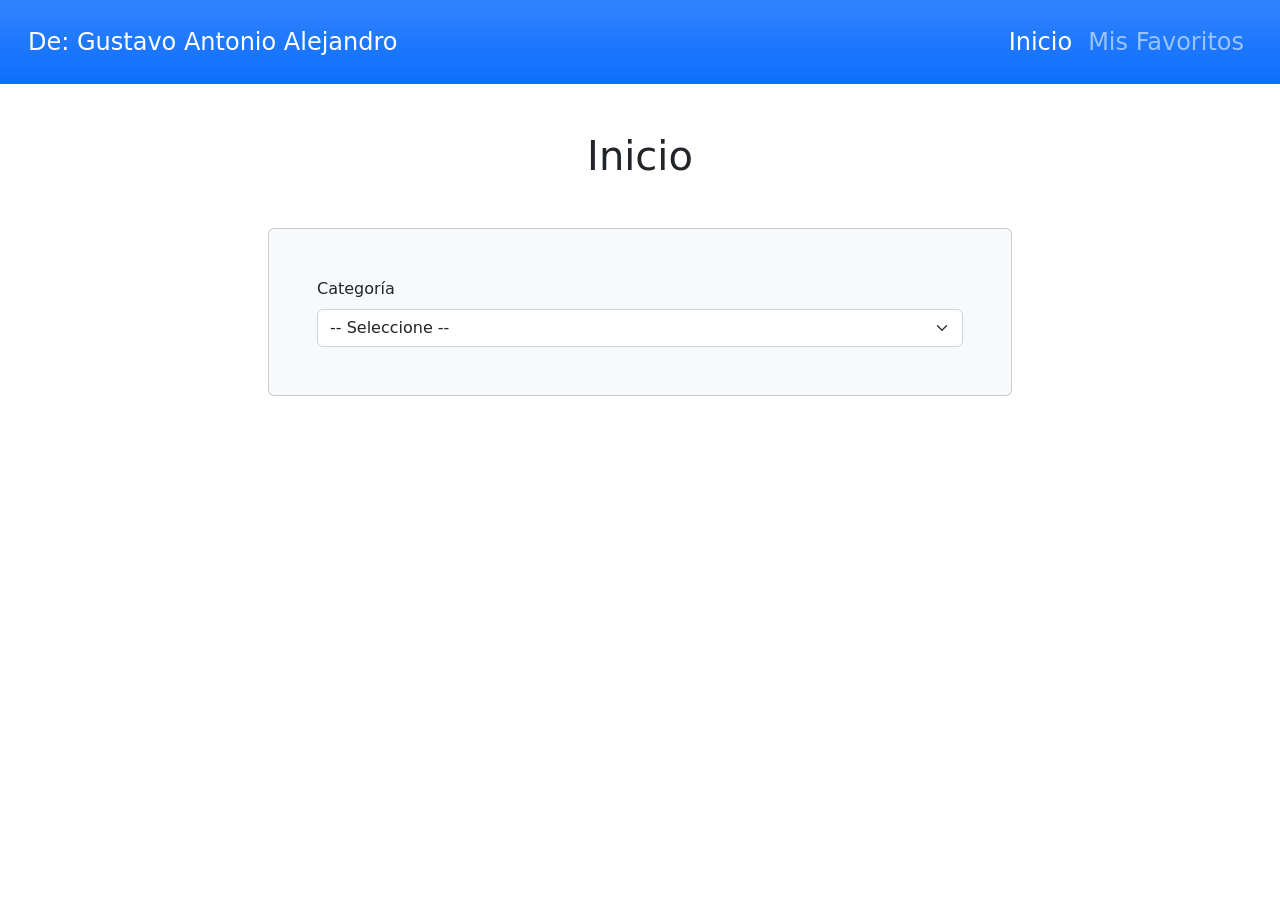
==== index.html @ f5f800c2 "Proyecto Buscador de Recetas" ====
<!DOCTYPE html>
<html lang="en">
<head>
    <meta charset="UTF-8">
    <meta http-equiv="X-UA-Compatible" content="IE=edge">
    <meta name="viewport" content="width=device-width, initial-scale=1.0">
    <title>Buscador Recetas Comida</title>
    <link rel="stylesheet" href="css/bootstrap.min.css">
</head>
<body>

    <nav class="navbar navbar-expand-lg navbar-dark bg-primary bg-gradient p-3">
        <div class="container-fluid">
            <a class="navbar-brand fs-4" href="index.html">De: Gustavo Antonio Alejandro</a>
            <button class="navbar-toggler" type="button" data-bs-toggle="collapse" data-bs-target="#navbarNavDropdown" aria-controls="navbarNavDropdown" aria-expanded="false" aria-label="Toggle navigation">
                <span class="navbar-toggler-icon"></span>
            </button>
            <div class="collapse navbar-collapse justify-content-end" id="navbarNavDropdown">
                <ul class="navbar-nav">
                    <li class="nav-item">
                        <a class="nav-link fs-4 active" aria-current="page" href="index.html">Inicio</a>
                    </li>
                    <li class="nav-item">
                        <a class="nav-link fs-4" href="favoritos.html">Mis Favoritos</a>
                    </li>
                </ul>
            </div>
        </div>
    </nav>

    <main class="mt-5 container-lg">
        <h2 class="text-center fs-1">Inicio</h2>
  
        <div class="d-md-flex justify-content-md-center mt-5 ">
            <form class="card col-md-8 bg-light p-5">
                <div>
                    <label for="categorias" class="form-label">Categoría</label>
                    <select id="categorias" class="form-select">
                        <option selected>-- Seleccione --</option>
                    </select>
                </div>
            </form>
        </div>
        <div id="resultado" class="mt-5 row"></div>
    </main>


    <div class="modal fade" id="modal" data-bs-backdrop="static" data-bs-keyboard="false" tabindex="-1" aria-hidden="true">
        <div class="modal-dialog modal-dialog-scrollable">
            <div class="modal-content">
                <div class="modal-header">
                    <h1 class="modal-title fs-3 font-bold" id="staticBackdropLabel"></h1>
                    <button type="button" class="btn-close" data-bs-dismiss="modal" aria-label="Close"></button>
                </div>
                <div class="modal-body"></div>
                <div class="modal-footer flex justify-content-between"></div>
            </div>
        </div>
    </div>

    
    <div class="toast-container position-fixed top-0 end-0 p-3">
        <div id="toast" class="toast" role="alert" aria-live="assertive" aria-atomic="true">
            <div class="toast-header bg-danger text-white">
                <strong class="me-auto text-white">App Recetas</strong>
                <button type="button" class="btn-close btn-close-white" data-bs-dismiss="toast" aria-label="Close"></button>
            </div>
            <div class="toast-body"></div>
        </div>
    </div>

  

    <script src="js/bootstrap.bundle.min.js"></script>
    <script src="js/app.js"></script>
</body>
</html>
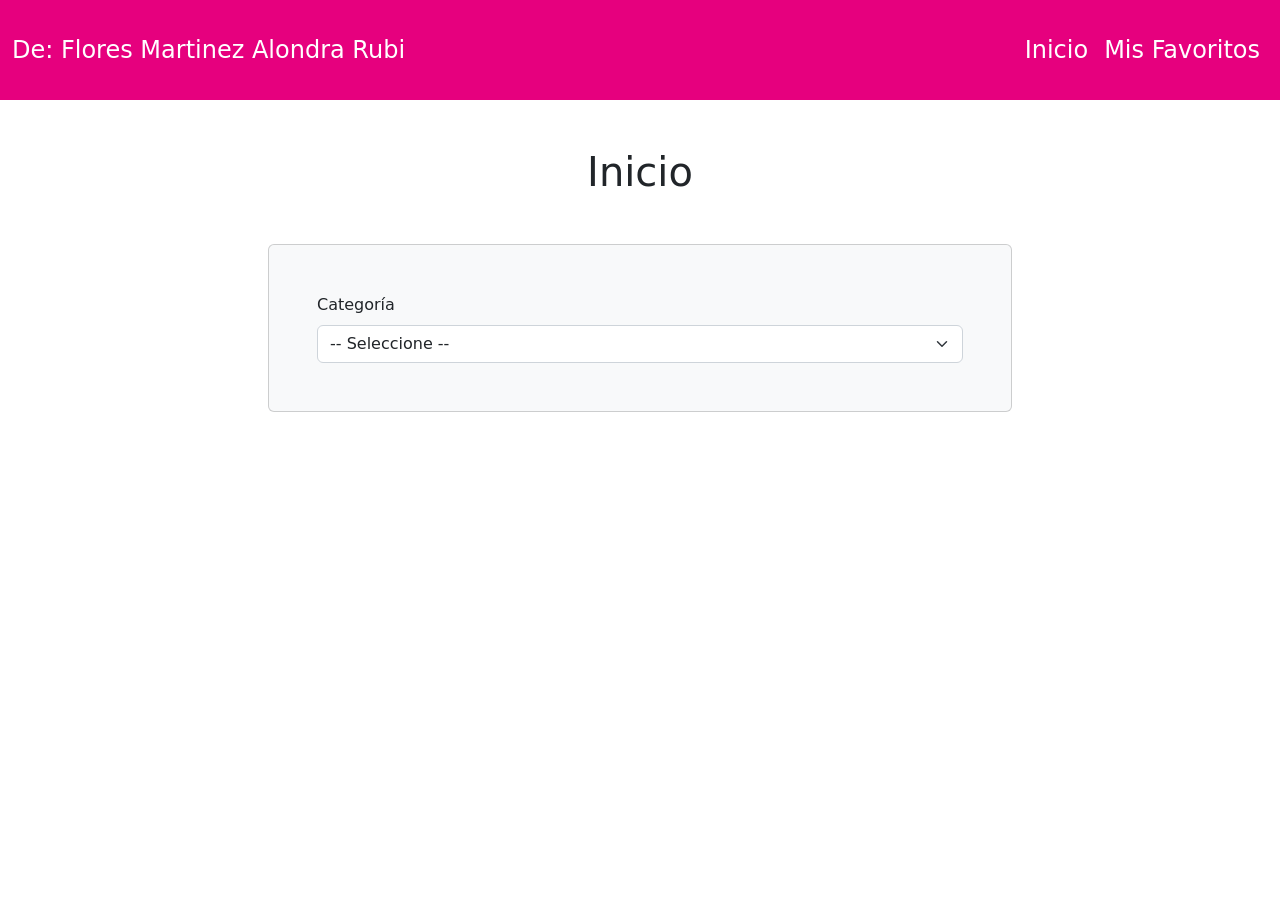
==== commit ffad485a: "Actualizacion diseño rosa mexicano" ====
--- a/index.html
+++ b/index.html
@@ -9,24 +9,45 @@
 </head>
 <body>
 
-    <nav class="navbar navbar-expand-lg navbar-dark bg-primary bg-gradient p-3">
-        <div class="container-fluid">
-            <a class="navbar-brand fs-4" href="index.html">De: Gustavo Antonio Alejandro</a>
-            <button class="navbar-toggler" type="button" data-bs-toggle="collapse" data-bs-target="#navbarNavDropdown" aria-controls="navbarNavDropdown" aria-expanded="false" aria-label="Toggle navigation">
-                <span class="navbar-toggler-icon"></span>
-            </button>
-            <div class="collapse navbar-collapse justify-content-end" id="navbarNavDropdown">
-                <ul class="navbar-nav">
-                    <li class="nav-item">
-                        <a class="nav-link fs-4 active" aria-current="page" href="index.html">Inicio</a>
-                    </li>
-                    <li class="nav-item">
-                        <a class="nav-link fs-4" href="favoritos.html">Mis Favoritos</a>
-                    </li>
-                </ul>
-            </div>
+    
+<nav class="navbar navbar-expand-lg navbar-dark py-4" style="background-color: #E6007E; min-height: 100px;">
+    <div class="container-fluid">
+
+        <a class="navbar-brand fs-4 text-white" href="index.html">
+            De: Flores Martinez Alondra Rubi
+        </a>
+
+        <button class="navbar-toggler" type="button"
+            data-bs-toggle="collapse"
+            data-bs-target="#navbarNavDropdown"
+            aria-controls="navbarNavDropdown"
+            aria-expanded="false"
+            aria-label="Toggle navigation">
+
+            <span class="navbar-toggler-icon"></span>
+        </button>
+
+        <div class="collapse navbar-collapse justify-content-end" id="navbarNavDropdown">
+            <ul class="navbar-nav">
+
+                <li class="nav-item">
+                    <a class="nav-link fs-4 text-white active" aria-current="page" href="index.html">
+                        Inicio
+                    </a>
+                </li>
+
+                <li class="nav-item">
+                    <a class="nav-link fs-4 text-white" href="favoritos.html">
+                        Mis Favoritos
+                    </a>
+                </li>
+
+            </ul>
         </div>
-    </nav>
+
+    </div>
+</nav>
+
 
     <main class="mt-5 container-lg">
         <h2 class="text-center fs-1">Inicio</h2>
